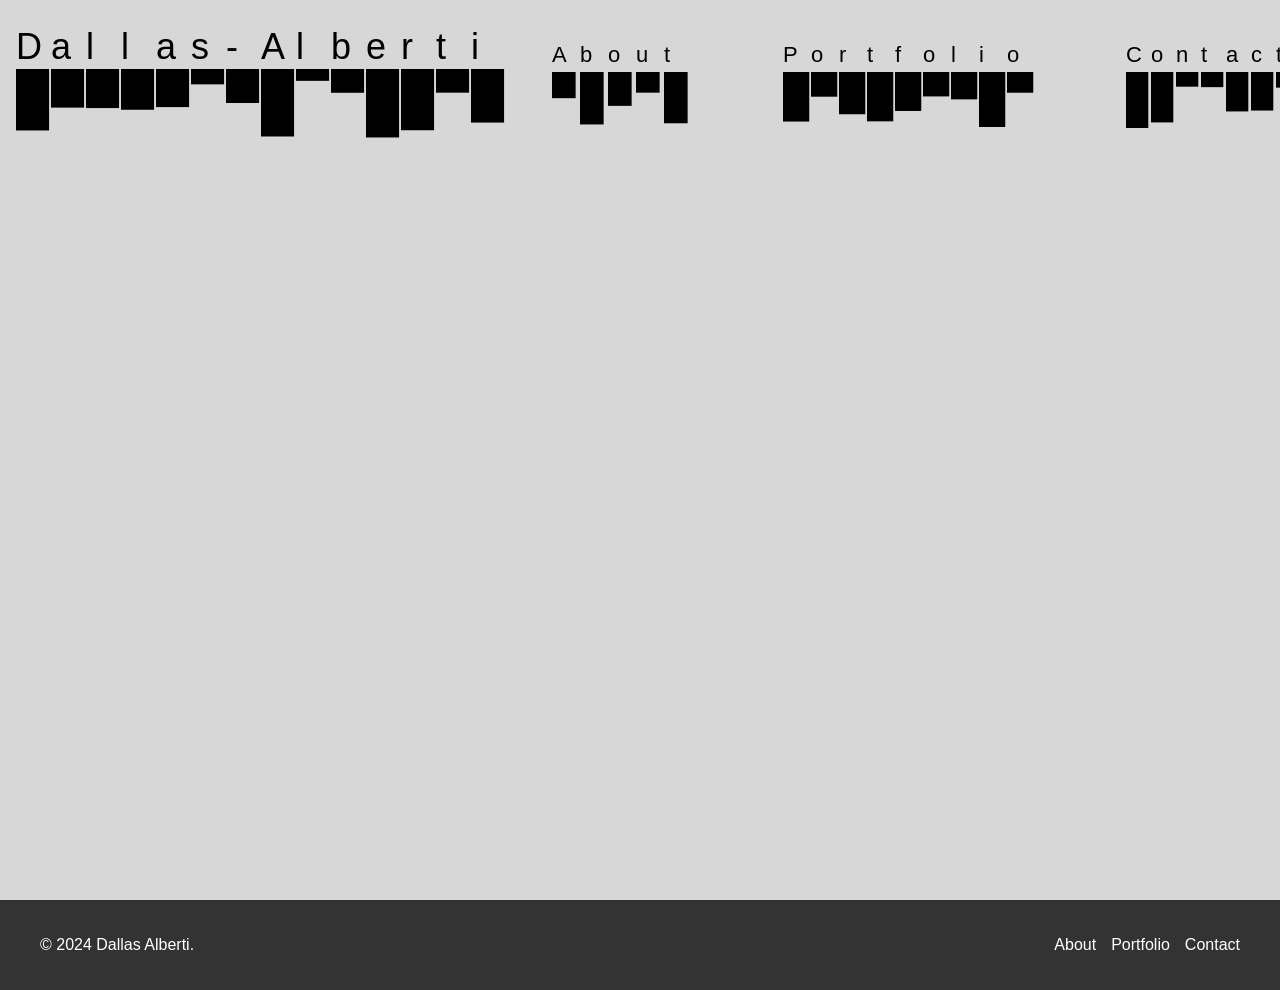
==== index.html @ d4857f08 "Updates" ====
<!doctype html><html lang="en"><head><meta charset="utf-8"/><meta name="viewport" content="width=device-width,initial-scale=1"/><meta name="theme-color" content="#000000"/><meta name="description" content="Web site created using create-react-app"/><link rel="manifest" href="/manifest.json"/><title>Dallas A.</title><script defer="defer" src="/static/js/main.f2c5a738.js"></script><link href="/static/css/main.4112f8a8.css" rel="stylesheet"></head><body><noscript>You need to enable JavaScript to run this app.</noscript><div id="root"></div></body></html>
---- static/css/main.4112f8a8.css ----
body{-webkit-font-smoothing:antialiased;-moz-osx-font-smoothing:grayscale;font-family:-apple-system,BlinkMacSystemFont,Segoe UI,Roboto,Oxygen,Ubuntu,Cantarell,Fira Sans,Droid Sans,Helvetica Neue,sans-serif;margin:0}code{font-family:source-code-pro,Menlo,Monaco,Consolas,Courier New,monospace}.App{height:100%;text-align:center;width:100%}.App-logo{height:40vmin;pointer-events:none}@media (prefers-reduced-motion:no-preference){.App-logo{animation:App-logo-spin 20s linear infinite}}.forceGraph{position:absolute;top:0}.App-header{align-items:center;background-color:#d7d7d7;display:flex;flex-direction:column;font-size:calc(10px + 2vmin);justify-content:flex-start;min-height:100vh;overflow-x:hidden;overflow-y:hidden}*{-webkit-tap-highlight-color:transparent}.App-link{color:#61dafb}@keyframes App-logo-spin{0%{transform:rotate(0deg)}to{transform:rotate(1turn)}}.animated-vis{max-height:100%;max-width:100%}.circle-hover{transition:fill 1s}.stats{position:absolute}.navbar{align-items:center;display:flex;height:7rem;justify-content:space-between;margin:0 auto;padding:2rem 100% 2rem 1rem;position:sticky;top:0;width:calc(100vw - 1rem);z-index:3}.menuItem{font-size:calc(5px + 2vmin);padding-bottom:calc(20px + 2vw);padding-left:calc(20px + 2vw);padding-right:calc(20px + 2vw)}.menuItem a:hover{cursor:pointer}.logo-container{align-items:center;display:flex;font-size:calc(20px + 2vmin)}.logo{height:50px}.desktopMenu{background-color:#d7d7d7;display:flex;margin-top:80px}.menuButton{background-color:#0e53df;color:#522222;padding:.5rem 1rem}.menuButton,.mobileMenuButton{border:none;cursor:pointer;display:none}.mobileMenuButton{background-color:#d7d7d7;color:#ca1313;padding:.5rem 100px .5rem 2rem}@media (max-width:800px){.desktopMenu{display:flex;flex-direction:column;height:100vh}.menuButton{display:none}.mobileMenuButton{display:block;font-size:3rem;height:100px;width:100px}.mobileMenuButton .btn-line{background:#000;height:3px;margin:0 0 5px;transition:all .5s ease-out;width:28px}.line1{transform:rotate(45deg) translate(5px,5px)}.line2{opacity:0}.line3{transform:rotate(-45deg) translate(5px,-5px)}.menu{align-items:center;flex-direction:column;left:0;max-height:0;overflow:auto;position:absolute;top:9rem;transition:max-height .3s ease-out}.menu,.menu.open{display:flex;width:50%}.menu.open{max-height:100vh}.menu div{padding:1rem 0;text-align:center;width:100%}}.home-container{align-items:center;display:flex;height:80vh;justify-content:center;width:100%}.inner-container-home{max-width:1200px;width:100%}.visualization-selector{display:flex;flex-direction:column;gap:10px}.vis-square{background-color:#000;border:1px solid #000;cursor:pointer;height:15px;transition:background-color .3s;width:15px}.vis-square.active{background-color:red}.visualization-container{align-items:center;display:flex;justify-content:center}@media (max-width:768px){.home-container{align-items:center;display:flex;flex-direction:column;justify-content:center}.visualization-selector{display:flex;flex-direction:row;gap:10px}}.portfolio-container{align-items:center;box-sizing:border-box;display:flex;flex-direction:column;justify-content:center;margin:0 auto;max-width:1200px;padding:50px}.portfolio-grid{column-count:3;column-gap:30px;padding-top:50px}.portfolio-item{background:#f0f0f0;break-inside:avoid;display:block;margin-bottom:30px;overflow:hidden;page-break-inside:avoid;position:relative;transition:box-shadow .3s ease}.title-div{align-items:center;align-items:flex-start;border-bottom:10px solid #000;display:flex;font-size:calc(5px + 2vmin);height:50px;padding:120px 0 10px;width:100%}.project-title-overlay h4{font-size:.8em;margin:0;padding:40px}.portfolio-item img{display:block;height:auto;transition:transform .3s ease;width:100%}.portfolio-item:hover img{transform:scale(1.1)}.portfolio-item:hover{box-shadow:0 4px 12px #0003}.project-title-overlay{align-items:center;background:#0006;color:#fff;display:flex;height:100%;justify-content:center;left:0;opacity:0;position:absolute;text-align:center;top:0;transition:opacity .3s ease;width:100%}.project-title-overlay>*{width:100%}.portfolio-item:hover .project-title-overlay{opacity:1}@media (max-width:768px){.portfolio-grid{gap:20px;grid-template-columns:repeat(auto-fit,minmax(200px,1fr))}.portfolio-item{aspect-ratio:3/4}}@media (max-width:480px){.portfolio-grid{grid-template-columns:1fr}}.about-container{flex-direction:column;margin:50px auto}.about-container,.about-container2{align-items:flex-start;display:flex;font-size:calc(5px + 1vmin);justify-content:space-between;max-width:1600px;padding:100px 20px 20px}.about-container2{flex-direction:row}.profile-picture-container{flex:1 1;margin-right:20px}.profile-picture{border-radius:50%;height:150px;object-fit:cover;width:150px}.about-details{flex:3 1;text-align:left}.skills-list{list-style-type:none;padding:0}.skills-list li{margin-bottom:5px}@media (max-width:768px){.about-container{padding:50px 0 0}.about-container2{align-items:center;flex-direction:column;padding-top:50px;width:calc(100vw - 40px)}.profile-picture-container{margin-bottom:20px;margin-right:0}}.resume-container{align-items:flex-start;display:flex;flex-direction:row;font-size:calc(5px + 1vmin);justify-content:space-between;margin:50px auto;max-width:800px;padding:100px 20px 20px}.resume-details{flex:2 1}.contact-container{align-items:flex-start;display:flex;flex-direction:row;font-size:calc(5px + 1vmin);justify-content:space-between;margin:50px auto;max-width:800px;padding:100px 20px 20px}.contact-details{flex:2 1}body,html{height:100%;margin:0}.footer{background-color:#333;bottom:0;color:#fff;padding:20px 0;position:relative;text-align:center;width:100%}.footer-content{align-items:center;display:flex;justify-content:space-between;margin:0 auto;max-width:1200px;padding:0 20px}.footer-links{display:flex;gap:15px;list-style:none;padding:0}.footer-links a{color:#fff;text-decoration:none}.footer-links a:hover{text-decoration:underline}body{display:flex;flex-direction:column;min-height:100vh}main{flex:1 1}.project-page-container{display:flex;flex-direction:column;margin:0 auto;padding:20px 20px 100px;text-align:left;width:calc(100vw - 40px)}.project-page-image{border-radius:8px;height:auto;margin-bottom:20px;width:100%}.project-details{display:flex;gap:5vw;grid-template-columns:1fr;max-width:1600px;padding-bottom:25vh}.project-detail-item{background-color:#f9f9f9;border:1px solid #ddd;border-radius:8px;padding:15px;width:100%}.project-detail-item h3{font-size:1.2rem;text-align:center}.project-detail-item p{font-size:.8rem;text-align:center}.title{font-size:calc(16px + 3vmin);font-weight:500}.description{word-wrap:break-word;border-bottom:2px solid #000;font-size:calc(10px + 1vmin);font-weight:400;margin:0 auto;max-width:1200px;padding:40px;text-indent:20px;white-space:pre-line}.link img{height:34px;width:34px}.link{font-size:calc(3px + 2vmin);font-weight:300}.link a{text-decoration:none}.project-page-container-innerflex{align-items:center;display:flex;flex-direction:column;padding-bottom:100px;padding-top:100px;width:100%}.title-link-wrapper{align-items:flex-start;display:flex;flex-direction:column;gap:10px;justify-content:flex-start}.project-page-container-innerflex2{max-width:1200px;padding-bottom:25vh}.project-page-container-innerflex3{align-items:flex-start;display:flex;flex-direction:column;padding:100px 10vw}.video-class{height:auto;max-width:1640px}@media (max-width:768px){.project-details{display:flex;flex-direction:column;gap:5vw;grid-template-columns:1fr;max-width:1600px;padding-bottom:25vh}.project-detail-item{width:fit-content}.project-detail-item h3{font-size:1.2rem;text-align:center}.project-detail-item p{font-size:.8rem;text-align:center}.description{padding:0 0 50px}}
/*# sourceMappingURL=main.4112f8a8.css.map*/
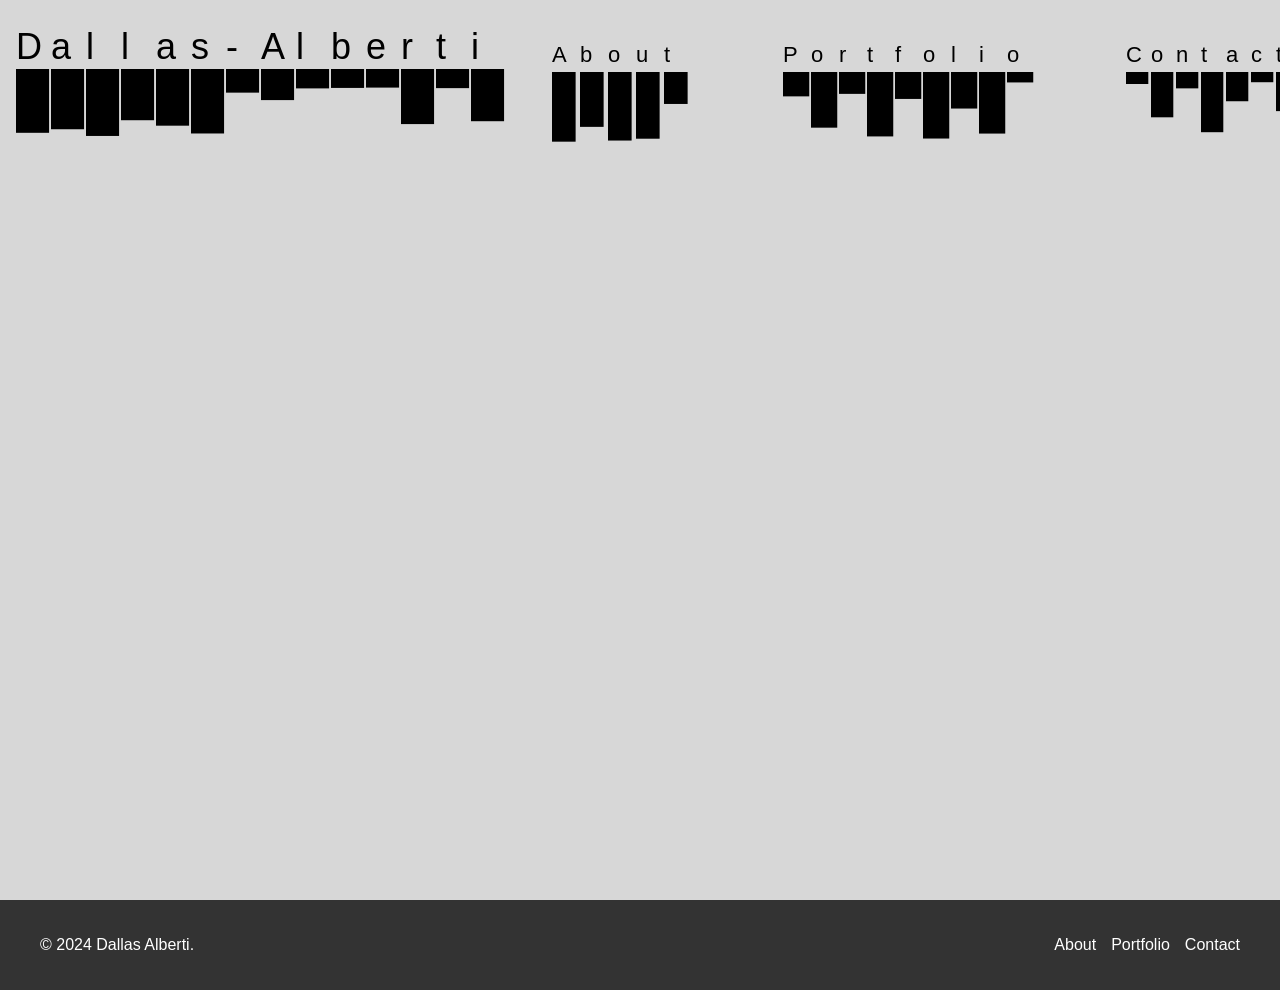
==== commit 76269075: "Updates" ====
--- a/index.html
+++ b/index.html
@@ -1 +1 @@
-<!doctype html><html lang="en"><head><meta charset="utf-8"/><meta name="viewport" content="width=device-width,initial-scale=1"/><meta name="theme-color" content="#000000"/><meta name="description" content="Web site created using create-react-app"/><link rel="manifest" href="/manifest.json"/><title>Dallas A.</title><script defer="defer" src="/static/js/main.f2c5a738.js"></script><link href="/static/css/main.4112f8a8.css" rel="stylesheet"></head><body><noscript>You need to enable JavaScript to run this app.</noscript><div id="root"></div></body></html>+<!doctype html><html lang="en"><head><meta charset="utf-8"/><meta name="viewport" content="width=device-width,initial-scale=1"/><meta name="theme-color" content="#000000"/><meta name="description" content="Web site created using create-react-app"/><link rel="manifest" href="/manifest.json"/><title>Dallas A.</title><script defer="defer" src="/static/js/main.fc2cf003.js"></script><link href="/static/css/main.ff404172.css" rel="stylesheet"></head><body><noscript>You need to enable JavaScript to run this app.</noscript><div id="root"></div></body></html>
--- a/static/css/main.ff404172.css
+++ b/static/css/main.ff404172.css
@@ -0,0 +1,2 @@
+body{-webkit-font-smoothing:antialiased;-moz-osx-font-smoothing:grayscale;font-family:-apple-system,BlinkMacSystemFont,Segoe UI,Roboto,Oxygen,Ubuntu,Cantarell,Fira Sans,Droid Sans,Helvetica Neue,sans-serif;margin:0}code{font-family:source-code-pro,Menlo,Monaco,Consolas,Courier New,monospace}.App{height:100%;text-align:center;width:100%}.App-logo{height:40vmin;pointer-events:none}@media (prefers-reduced-motion:no-preference){.App-logo{animation:App-logo-spin 20s linear infinite}}.forceGraph{position:absolute;top:0}.App-header{align-items:center;background-color:#d7d7d7;display:flex;flex-direction:column;font-size:calc(10px + 2vmin);justify-content:flex-start;min-height:100vh;overflow-x:hidden;overflow-y:hidden}*{-webkit-tap-highlight-color:transparent}.App-link{color:#61dafb}@keyframes App-logo-spin{0%{transform:rotate(0deg)}to{transform:rotate(1turn)}}.animated-vis{max-height:100%;max-width:100%}.circle-hover{transition:fill 1s}.stats{position:absolute}.navbar{align-items:center;display:flex;height:7rem;justify-content:space-between;margin:0 auto;padding:2rem 100% 2rem 1rem;position:sticky;top:0;width:calc(100vw - 1rem);z-index:3}.menuItem{font-size:calc(5px + 2vmin);padding-bottom:calc(20px + 2vw);padding-left:calc(20px + 2vw);padding-right:calc(20px + 2vw)}.menuItem a:hover{cursor:pointer}.logo-container{align-items:center;display:flex;font-size:calc(20px + 2vmin)}.logo{height:50px}.desktopMenu{background-color:#d7d7d7;display:flex;margin-top:80px}.menuButton{background-color:#0e53df;color:#522222;padding:.5rem 1rem}.menuButton,.mobileMenuButton{border:none;cursor:pointer;display:none}.mobileMenuButton{background-color:#d7d7d7;color:#ca1313;padding:.5rem 100px .5rem 2rem}@media (max-width:800px){.desktopMenu{display:flex;flex-direction:column;height:100vh}.menuButton{display:none}.mobileMenuButton{display:block;font-size:3rem;height:100px;width:100px}.mobileMenuButton .btn-line{background:#000;height:3px;margin:0 0 5px;transition:all .5s ease-out;width:28px}.line1{transform:rotate(45deg) translate(5px,5px)}.line2{opacity:0}.line3{transform:rotate(-45deg) translate(5px,-5px)}.menu{align-items:center;flex-direction:column;left:0;max-height:0;overflow:auto;position:absolute;top:9rem;transition:max-height .3s ease-out}.menu,.menu.open{display:flex;width:50%}.menu.open{max-height:100vh}.menu div{padding:1rem 0;text-align:center;width:100%}}.home-container{align-items:center;display:flex;height:80vh;justify-content:center;width:100%}.inner-container-home{max-width:1200px;width:100%}.visualization-selector{display:flex;flex-direction:column;gap:10px}.vis-square{background-color:#000;border:1px solid #000;cursor:pointer;height:15px;transition:background-color .3s;width:15px}.vis-square.active{background-color:red}.visualization-container{align-items:center;display:flex;justify-content:center}#my_dataviz svg{width:50vw}@media (max-width:768px){.home-container{align-items:center;display:flex;flex-direction:column;justify-content:center}.visualization-selector{display:flex;flex-direction:row;gap:10px}}.portfolio-container{align-items:center;box-sizing:border-box;display:flex;flex-direction:column;justify-content:center;margin:0 auto;max-width:1200px;padding:50px}.portfolio-grid{column-count:3;column-gap:30px;padding-top:50px}.portfolio-item{background:#f0f0f0;break-inside:avoid;display:block;margin-bottom:30px;overflow:hidden;page-break-inside:avoid;position:relative;transition:box-shadow .3s ease}.title-div{align-items:center;align-items:flex-start;border-bottom:10px solid #000;display:flex;font-size:calc(5px + 2vmin);height:50px;padding:120px 0 10px;width:100%}.project-title-overlay h4{font-size:.8em;margin:0;padding:40px}.portfolio-item img{display:block;height:auto;transition:transform .3s ease;width:100%}.portfolio-item:hover img{transform:scale(1.1)}.portfolio-item:hover{box-shadow:0 4px 12px #0003}.project-title-overlay{align-items:center;background:#0006;color:#fff;display:flex;height:100%;justify-content:center;left:0;opacity:0;position:absolute;text-align:center;top:0;transition:opacity .3s ease;width:100%}.project-title-overlay>*{width:100%}.portfolio-item:hover .project-title-overlay{opacity:1}@media (max-width:768px){.portfolio-grid{gap:20px;grid-template-columns:repeat(auto-fit,minmax(200px,1fr))}.portfolio-item{aspect-ratio:3/4}}@media (max-width:480px){.portfolio-grid{grid-template-columns:1fr}}.about-container{flex-direction:column;margin:50px auto}.about-container,.about-container2{align-items:flex-start;display:flex;font-size:calc(5px + 1vmin);justify-content:space-between;max-width:1600px;padding:100px 20px 20px}.about-container2{flex-direction:row}.profile-picture-container{flex:1 1;margin-right:20px}.profile-picture{border-radius:50%;height:150px;object-fit:cover;width:150px}.about-details{flex:3 1;text-align:left}.skills-list{list-style-type:none;padding:0}.skills-list li{margin-bottom:5px}@media (max-width:768px){.about-container{padding:50px 0 0}.about-container2{align-items:center;flex-direction:column;padding-top:50px;width:calc(100vw - 40px)}.profile-picture-container{margin-bottom:20px;margin-right:0}}.resume-container{align-items:flex-start;display:flex;flex-direction:row;font-size:calc(5px + 1vmin);justify-content:space-between;margin:50px auto;max-width:800px;padding:100px 20px 20px}.resume-details{flex:2 1}.contact-container{align-items:flex-start;display:flex;flex-direction:row;font-size:calc(5px + 1vmin);justify-content:space-between;margin:50px auto;max-width:800px;padding:100px 20px 20px}.contact-details{flex:2 1}body,html{height:100%;margin:0}.footer{background-color:#333;bottom:0;color:#fff;padding:20px 0;position:relative;text-align:center;width:100%}.footer-content{align-items:center;display:flex;justify-content:space-between;margin:0 auto;max-width:1200px;padding:0 20px}.footer-links{display:flex;gap:15px;list-style:none;padding:0}.footer-links a{color:#fff;text-decoration:none}.footer-links a:hover{text-decoration:underline}body{display:flex;flex-direction:column;min-height:100vh}main{flex:1 1}.project-page-container{display:flex;flex-direction:column;margin:0 auto;padding:20px;text-align:left;width:calc(100vw - 40px)}.project-page-image{border-radius:8px;height:auto;margin-bottom:20px;width:100%}.project-details{display:flex;gap:5vw;grid-template-columns:1fr;max-width:1600px;padding-bottom:25vh}.project-detail-item{background-color:#fff0;border:1px solid #fff0;border-radius:8px;padding:15px;width:100%}.project-detail-item h3{font-size:1.2rem;text-align:center}.project-detail-item p{font-size:.8rem;text-align:center}.title{font-size:calc(16px + 3vmin);font-weight:500}.description{word-wrap:break-word;border-bottom:2px solid #000;font-size:calc(10px + 1vmin);font-weight:400;margin:0 auto;padding:40px;text-indent:20px;white-space:pre-line;width:100%}.link img{height:34px;width:34px}.link{font-size:calc(3px + 2vmin);font-weight:300}.link a{text-decoration:none}.project-page-container-innerflex{align-items:center;display:flex;flex-direction:column;padding-top:100px;width:100%}.title-link-wrapper{align-items:flex-start;display:flex;flex-direction:column;gap:10px;justify-content:flex-start}.project-page-container-innerflex2{max-width:1200px;padding-bottom:25vh}.project-page-container-innerflex3{align-items:flex-start;display:flex;flex-direction:column;padding:100px 10vw}.video-class{height:auto;max-width:1640px}@media (max-width:768px){.project-details{display:flex;flex-direction:column;gap:5vw;grid-template-columns:1fr;max-width:1600px;padding-bottom:25vh}.project-detail-item{width:fit-content}.project-detail-item h3{font-size:1.2rem;text-align:center}.project-detail-item p{font-size:.8rem;text-align:center}.description{padding:0 0 50px}}
+/*# sourceMappingURL=main.ff404172.css.map*/
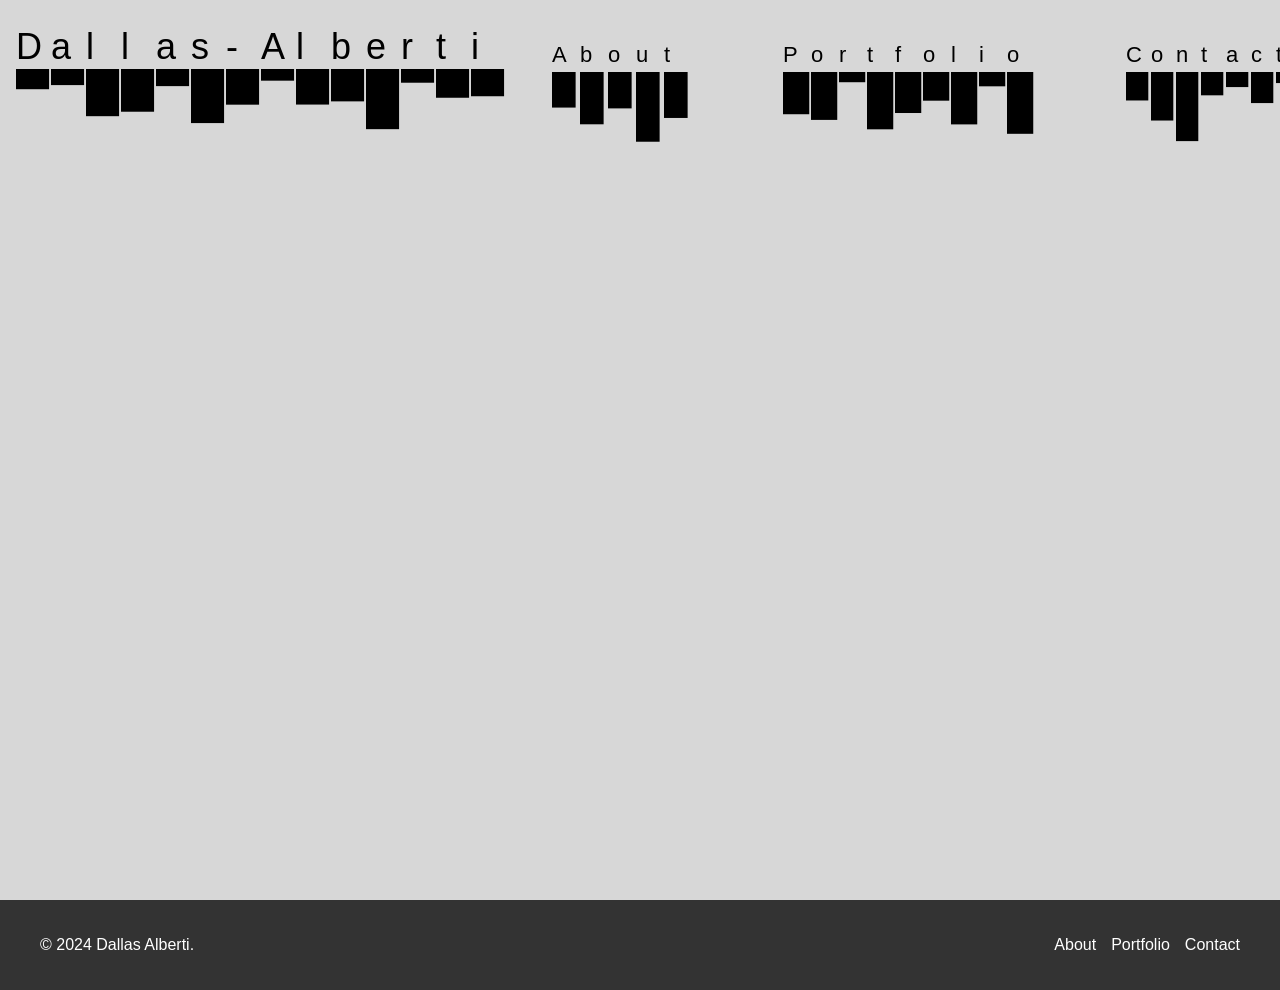
==== commit 2caa0231: "Updates" ====
--- a/index.html
+++ b/index.html
@@ -1 +1 @@
-<!doctype html><html lang="en"><head><meta charset="utf-8"/><meta name="viewport" content="width=device-width,initial-scale=1"/><meta name="theme-color" content="#000000"/><meta name="description" content="Web site created using create-react-app"/><link rel="manifest" href="/manifest.json"/><title>Dallas A.</title><script defer="defer" src="/static/js/main.fc2cf003.js"></script><link href="/static/css/main.ff404172.css" rel="stylesheet"></head><body><noscript>You need to enable JavaScript to run this app.</noscript><div id="root"></div></body></html>+<!doctype html><html lang="en"><head><meta charset="utf-8"/><meta name="viewport" content="width=device-width,initial-scale=1"/><meta name="theme-color" content="#000000"/><meta name="description" content="Web site created using create-react-app"/><link rel="manifest" href="/manifest.json"/><title>Dallas A.</title><script defer="defer" src="/static/js/main.1c5ccb87.js"></script><link href="/static/css/main.5cec8137.css" rel="stylesheet"></head><body><noscript>You need to enable JavaScript to run this app.</noscript><div id="root"></div></body></html>
--- a/static/css/main.5cec8137.css
+++ b/static/css/main.5cec8137.css
@@ -0,0 +1,2 @@
+body{-webkit-font-smoothing:antialiased;-moz-osx-font-smoothing:grayscale;font-family:-apple-system,BlinkMacSystemFont,Segoe UI,Roboto,Oxygen,Ubuntu,Cantarell,Fira Sans,Droid Sans,Helvetica Neue,sans-serif;margin:0}code{font-family:source-code-pro,Menlo,Monaco,Consolas,Courier New,monospace}.App{height:100%;text-align:center;width:100%}.App-logo{height:40vmin;pointer-events:none}@media (prefers-reduced-motion:no-preference){.App-logo{animation:App-logo-spin 20s linear infinite}}.forceGraph{position:absolute;top:0}.App-header{align-items:center;background-color:#d7d7d7;display:flex;flex-direction:column;font-size:calc(10px + 2vmin);justify-content:flex-start;min-height:100vh;overflow-x:hidden;overflow-y:hidden}*{-webkit-tap-highlight-color:transparent}.App-link{color:#61dafb}@keyframes App-logo-spin{0%{transform:rotate(0deg)}to{transform:rotate(1turn)}}.animated-vis{max-height:100%;max-width:100%}.circle-hover{transition:fill 1s}.stats{position:absolute}.navbar{align-items:center;display:flex;height:7rem;justify-content:space-between;margin:0 auto;padding:2rem 100% 2rem 1rem;position:sticky;top:0;width:calc(100vw - 1rem);z-index:3}.menuItem{font-size:calc(5px + 2vmin);padding-bottom:calc(20px + 2vw);padding-left:calc(20px + 2vw);padding-right:calc(20px + 2vw)}.menuItem a:hover{cursor:pointer}.logo-container{align-items:center;display:flex;font-size:calc(20px + 2vmin)}.logo{height:50px}.desktopMenu{background-color:#d7d7d7;display:flex;margin-top:80px}.menuButton{background-color:#0e53df;color:#522222;padding:.5rem 1rem}.menuButton,.mobileMenuButton{border:none;cursor:pointer;display:none}.mobileMenuButton{background-color:#d7d7d7;color:#ca1313;padding:.5rem 100px .5rem 2rem}@media (max-width:800px){.desktopMenu{display:flex;flex-direction:column;height:100vh}.menuButton{display:none}.mobileMenuButton{display:block;font-size:3rem;height:100px;width:100px}.mobileMenuButton .btn-line{background:#000;height:3px;margin:0 0 5px;transition:all .5s ease-out;width:28px}.line1{transform:rotate(45deg) translate(5px,5px)}.line2{opacity:0}.line3{transform:rotate(-45deg) translate(5px,-5px)}.menu{align-items:center;flex-direction:column;left:0;max-height:0;overflow:auto;position:absolute;top:9rem;transition:max-height .3s ease-out}.menu,.menu.open{display:flex;width:50%}.menu.open{max-height:100vh}.menu div{padding:1rem 0;text-align:center;width:100%}}.home-container{align-items:center;display:flex;height:80vh;justify-content:center;width:100%;z-index:5}.inner-container-home{max-width:1200px;width:100%}.visualization-selector{display:flex;flex-direction:column;gap:10px}.vis-square{background-color:#000;border:1px solid #000;cursor:pointer;height:15px;transition:background-color .3s;width:15px}.vis-square.active{background-color:red}.visualization-container{align-items:center;display:flex;justify-content:center}#my_dataviz svg{width:80%;z-index:5}@media (max-width:768px){.home-container{align-items:center;display:flex;flex-direction:column;justify-content:center}.visualization-selector{display:flex;flex-direction:row;gap:10px}}.portfolio-container{align-items:center;box-sizing:border-box;display:flex;flex-direction:column;justify-content:center;margin:0 auto;max-width:1200px;padding:50px}.portfolio-grid{column-count:3;column-gap:30px;padding-top:50px}.portfolio-item{background:#f0f0f0;break-inside:avoid;display:block;margin-bottom:30px;overflow:hidden;page-break-inside:avoid;position:relative;transition:box-shadow .3s ease}.title-div{align-items:center;align-items:flex-start;border-bottom:10px solid #000;display:flex;font-size:calc(5px + 2vmin);height:50px;padding:120px 0 10px;width:100%}.project-title-overlay h4{font-size:.8em;margin:0;padding:40px}.portfolio-item img{display:block;height:auto;transition:transform .3s ease;width:100%}.portfolio-item:hover img{transform:scale(1.1)}.portfolio-item:hover{box-shadow:0 4px 12px #0003}.project-title-overlay{align-items:center;background:#0006;color:#fff;display:flex;height:100%;justify-content:center;left:0;opacity:0;position:absolute;text-align:center;top:0;transition:opacity .3s ease;width:100%}.project-title-overlay>*{width:100%}.portfolio-item:hover .project-title-overlay{opacity:1}@media (max-width:768px){.portfolio-grid{column-count:2;gap:20px;grid-template-columns:repeat(auto-fit,minmax(200px,1fr))}}@media (max-width:480px){.portfolio-grid{grid-template-columns:1fr}}.about-container{flex-direction:column;margin:50px auto}.about-container,.about-container2{align-items:flex-start;display:flex;font-size:calc(5px + 1vmin);justify-content:space-between;max-width:1600px;padding:100px 20px 20px}.about-container2{flex-direction:row}.profile-picture-container{flex:1 1;margin-right:20px}.profile-picture{border-radius:50%;height:150px;object-fit:cover;width:150px}.about-details{flex:3 1;text-align:left}.skills-list{list-style-type:none;padding:0}.skills-list li{margin-bottom:5px}@media (max-width:768px){.about-container{padding:50px 0 0}.about-container2{align-items:center;flex-direction:column;padding-top:50px;width:calc(100vw - 40px)}.profile-picture-container{margin-bottom:20px;margin-right:0}}.resume-container{align-items:flex-start;display:flex;flex-direction:row;font-size:calc(5px + 1vmin);justify-content:space-between;margin:50px auto;max-width:800px;padding:100px 20px 20px}.resume-details{flex:2 1}.contact-container{align-items:flex-start;display:flex;flex-direction:row;font-size:calc(5px + 1vmin);justify-content:space-between;margin:50px auto;max-width:800px;padding:100px 20px 20px}.contact-details{flex:2 1}body,html{height:100%;margin:0}.footer{background-color:#333;bottom:0;color:#fff;padding:20px 0;position:relative;text-align:center;width:100%}.footer-content{align-items:center;display:flex;justify-content:space-between;margin:0 auto;max-width:1200px;padding:0 20px}.footer-links{display:flex;gap:15px;list-style:none;padding:0}.footer-links a{color:#fff;text-decoration:none}.footer-links a:hover{text-decoration:underline}body{display:flex;flex-direction:column;min-height:100vh}main{flex:1 1}.project-page-container{display:flex;flex-direction:column;margin:0 auto;padding:20px;text-align:left;width:calc(100vw - 40px)}.project-page-image{border-radius:8px;height:auto;margin-bottom:20px;width:100%}.project-details{display:flex;gap:5vw;grid-template-columns:1fr;max-width:1600px;padding-bottom:25vh}.project-detail-item{background-color:#fff0;border:1px solid #fff0;border-radius:8px;padding:15px;width:100%}.project-detail-item h3{font-size:1.2rem;text-align:center}.project-detail-item p{font-size:.8rem;text-align:center}.title{font-size:calc(16px + 3vmin);font-weight:500}.description{word-wrap:break-word;border-bottom:2px solid #000;font-size:calc(10px + 1vmin);font-weight:400;margin:0 auto;padding:40px;text-indent:20px;white-space:pre-line;width:100%}.link img{height:34px;width:34px}.link{font-size:calc(3px + 2vmin);font-weight:300}.link a{text-decoration:none}.project-page-container-innerflex{align-items:center;display:flex;flex-direction:column;padding-top:100px;width:100%}.title-link-wrapper{align-items:flex-start;display:flex;flex-direction:column;gap:10px;justify-content:flex-start}.project-page-container-innerflex2{max-width:1200px;padding-bottom:25vh}.project-page-container-innerflex3{align-items:flex-start;display:flex;flex-direction:column;padding:100px 10vw}.video-class{height:auto;max-width:1640px}@media (max-width:768px){.project-details{display:flex;flex-direction:column;gap:5vw;grid-template-columns:1fr;max-width:1600px;padding-bottom:25vh}.project-detail-item{width:fit-content}.project-detail-item h3{font-size:1.2rem;text-align:center}.project-detail-item p{font-size:.8rem;text-align:center}.description{padding:0 0 50px}}
+/*# sourceMappingURL=main.5cec8137.css.map*/
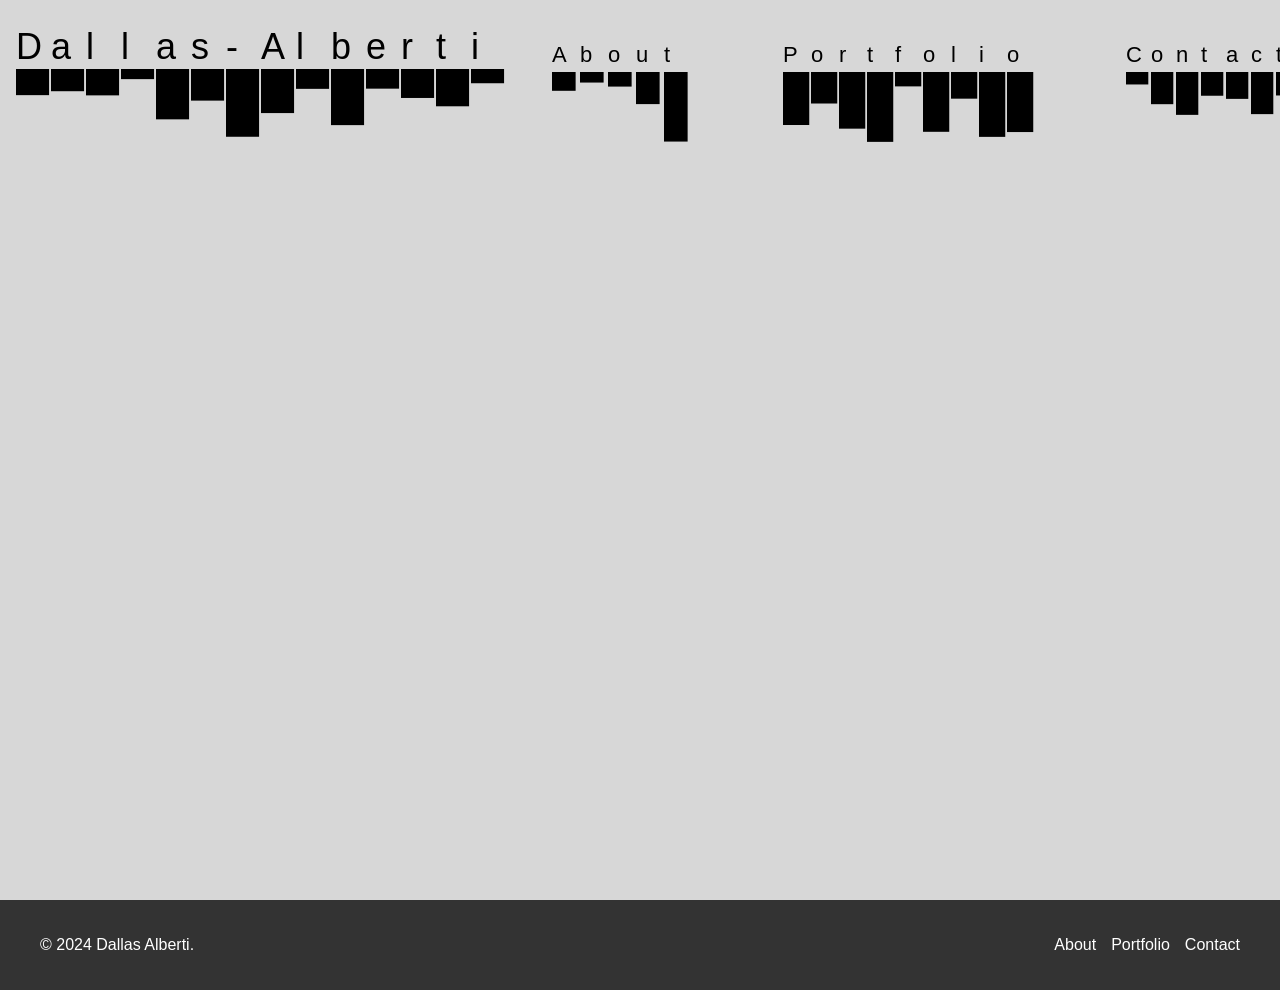
==== commit b45c7a8b: "Updates" ====
--- a/index.html
+++ b/index.html
@@ -1 +1 @@
-<!doctype html><html lang="en"><head><meta charset="utf-8"/><meta name="viewport" content="width=device-width,initial-scale=1"/><meta name="theme-color" content="#000000"/><meta name="description" content="Web site created using create-react-app"/><link rel="manifest" href="/manifest.json"/><title>Dallas A.</title><script defer="defer" src="/static/js/main.1c5ccb87.js"></script><link href="/static/css/main.5cec8137.css" rel="stylesheet"></head><body><noscript>You need to enable JavaScript to run this app.</noscript><div id="root"></div></body></html>+<!doctype html><html lang="en"><head><meta charset="utf-8"/><meta name="viewport" content="width=device-width,initial-scale=1"/><meta name="theme-color" content="#000000"/><meta name="description" content="Web site created using create-react-app"/><link rel="manifest" href="/manifest.json"/><title>Dallas A.</title><script defer="defer" src="/static/js/main.2280fc64.js"></script><link href="/static/css/main.5cec8137.css" rel="stylesheet"></head><body><noscript>You need to enable JavaScript to run this app.</noscript><div id="root"></div></body></html>
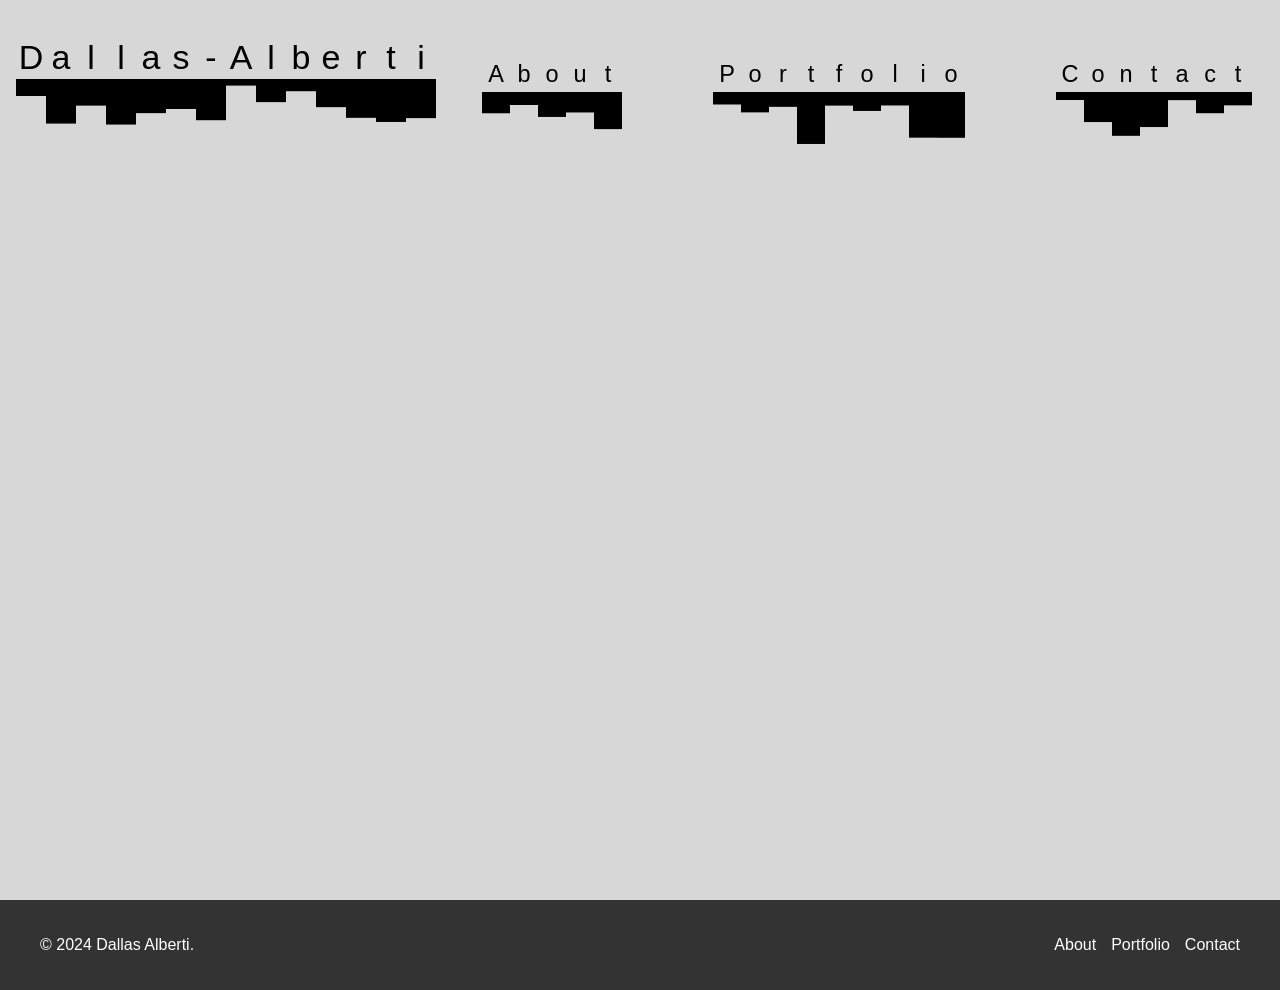
==== commit 41979a96: "Updates" ====
--- a/index.html
+++ b/index.html
@@ -1 +1 @@
-<!doctype html><html lang="en"><head><meta charset="utf-8"/><meta name="viewport" content="width=device-width,initial-scale=1"/><meta name="theme-color" content="#000000"/><meta name="description" content="Web site created using create-react-app"/><link rel="manifest" href="/manifest.json"/><title>Dallas A.</title><script defer="defer" src="/static/js/main.2280fc64.js"></script><link href="/static/css/main.5cec8137.css" rel="stylesheet"></head><body><noscript>You need to enable JavaScript to run this app.</noscript><div id="root"></div></body></html>+<!doctype html><html lang="en"><head><meta charset="utf-8"/><meta name="viewport" content="width=device-width,initial-scale=1"/><meta name="theme-color" content="#000000"/><meta name="description" content="Web site created using create-react-app"/><link rel="manifest" href="/manifest.json"/><title>Dallas A.</title><script defer="defer" src="/static/js/main.e871ccfd.js"></script><link href="/static/css/main.10b0442a.css" rel="stylesheet"></head><body><noscript>You need to enable JavaScript to run this app.</noscript><div id="root"></div></body></html>
--- a/static/css/main.10b0442a.css
+++ b/static/css/main.10b0442a.css
@@ -0,0 +1,2 @@
+body{-webkit-font-smoothing:antialiased;-moz-osx-font-smoothing:grayscale;font-family:-apple-system,BlinkMacSystemFont,Segoe UI,Roboto,Oxygen,Ubuntu,Cantarell,Fira Sans,Droid Sans,Helvetica Neue,sans-serif;margin:0}code{font-family:source-code-pro,Menlo,Monaco,Consolas,Courier New,monospace}.App{height:100%;text-align:center;width:100%}.main-content-area.menu-open .home-container{z-index:-2}.App-logo{height:40vmin;pointer-events:none}@media (prefers-reduced-motion:no-preference){.App-logo{animation:App-logo-spin 20s linear infinite}}.forceGraph{position:absolute;top:0}.App-header{align-items:center;background-color:#d7d7d7;display:flex;flex-direction:column;font-size:calc(10px + 2vmin);justify-content:flex-start;min-height:100vh;overflow-x:hidden;overflow-y:hidden}*{-webkit-tap-highlight-color:transparent}.App-link{color:#61dafb}@keyframes App-logo-spin{0%{transform:rotate(0deg)}to{transform:rotate(1turn)}}.animated-vis{max-height:100%;max-width:100%}.circle-hover{transition:fill 1s}.stats{position:absolute}.navbar{align-items:center;display:flex;height:7rem;justify-content:space-between;margin:0 auto;padding:2rem 100% 2rem 1rem;position:sticky;top:0;width:calc(100vw - 1rem);z-index:7}.menuItem{font-size:calc(5px + 2vmin);padding-bottom:calc(20px + 2vw);padding-left:calc(20px + 2vw);padding-right:calc(20px + 2vw)}.menuItem a:hover{cursor:pointer}.logo-container{align-items:center;display:flex;font-size:calc(20px + 2vmin)}.logo{height:50px}.desktopMenu{display:flex;margin-top:80px}.menuButton{background-color:#0e53df;color:#522222;padding:.5rem 1rem}.menuButton,.mobileMenuButton{border:none;cursor:pointer;display:none}.mobileMenuButton{background-color:#fff0;color:#ca1313;padding:.5rem 100px .5rem 2rem}@media (max-width:800px){.desktopMenu{display:flex;flex-direction:column;height:100vh}.menuButton{display:none}.mobileMenuButton{display:block;font-size:3rem;height:100px;width:100px}.mobileMenuButton .btn-line{background:#000;height:3px;margin:0 0 5px;transition:all .5s ease-out;width:28px}.line1{transform:rotate(45deg) translate(5px,5px)}.line2{opacity:0}.line3{transform:rotate(-45deg) translate(5px,-5px)}.menu{align-items:center;flex-direction:column;left:0;max-height:0;overflow:auto;position:absolute;top:9rem;transition:max-height .3s ease-out}.menu,.menu.open{display:flex;width:50%}.menu.open{max-height:100vh}.menu div{padding:1rem 0;text-align:center;width:100%}}.home-container{align-items:center;display:flex;height:80vh;justify-content:center;width:100%;z-index:5}.inner-container-home{max-width:1200px;width:100%}.visualization-selector{display:flex;flex-direction:column;gap:10px}.vis-square{background-color:#000;border:1px solid #000;cursor:pointer;height:15px;transition:background-color .3s;width:15px}.vis-square.active{background-color:red}.visualization-container{align-items:center;display:flex;justify-content:center}#my_dataviz svg{width:80%;z-index:5}@media (max-width:768px){.home-container{align-items:center;display:flex;flex-direction:column;justify-content:center}.visualization-selector{display:flex;flex-direction:row;gap:10px}}.portfolio-container{align-items:center;box-sizing:border-box;display:flex;flex-direction:column;justify-content:center;margin:0 auto;max-width:1200px;padding:50px}.portfolio-grid{column-count:3;column-gap:30px;padding-top:50px}.portfolio-item{background:#f0f0f0;break-inside:avoid;display:block;margin-bottom:30px;overflow:hidden;page-break-inside:avoid;position:relative;transition:box-shadow .3s ease}.title-div{align-items:center;align-items:flex-start;border-bottom:10px solid #000;display:flex;font-size:calc(5px + 2vmin);height:50px;padding:120px 0 10px;width:100%}.project-title-overlay h4{font-size:.8em;margin:0;padding:40px}.portfolio-item img{display:block;height:auto;transition:transform .3s ease;width:100%}.portfolio-item:hover img{transform:scale(1.1)}.portfolio-item:hover{box-shadow:0 4px 12px #0003}.project-title-overlay{align-items:center;background:#0006;color:#fff;display:flex;height:100%;justify-content:center;left:0;opacity:0;position:absolute;text-align:center;top:0;transition:opacity .3s ease;width:100%}.project-title-overlay>*{width:100%}.portfolio-item:hover .project-title-overlay{opacity:1}@media (max-width:768px){.portfolio-grid{column-count:2;gap:20px;grid-template-columns:repeat(auto-fit,minmax(200px,1fr))}}@media (max-width:480px){.portfolio-grid{grid-template-columns:1fr}}.about-container{flex-direction:column;margin:50px auto}.about-container,.about-container2{align-items:flex-start;display:flex;font-size:calc(5px + 1vmin);justify-content:space-between;max-width:1600px;padding:100px 20px 20px}.about-container2{flex-direction:row}.profile-picture-container{flex:1 1;margin-right:20px}.profile-picture{border-radius:50%;height:150px;object-fit:cover;width:150px}.about-details{flex:3 1;text-align:left}.skills-list{list-style-type:none;padding:0}.skills-list li{margin-bottom:5px}@media (max-width:768px){.about-container{padding:50px 0 0}.about-container2{align-items:center;flex-direction:column;padding-top:50px;width:calc(100vw - 40px)}.profile-picture-container{margin-bottom:20px;margin-right:0}}.resume-container{align-items:flex-start;display:flex;flex-direction:row;font-size:calc(5px + 1vmin);justify-content:space-between;margin:50px auto;max-width:800px;padding:100px 20px 20px}.resume-details{flex:2 1}.contact-container{align-items:flex-start;display:flex;flex-direction:row;font-size:calc(5px + 1vmin);justify-content:space-between;margin:50px auto;max-width:800px;padding:100px 20px 20px}.contact-details{flex:2 1}body,html{height:100%;margin:0}.footer{background-color:#333;bottom:0;color:#fff;padding:20px 0;position:relative;text-align:center;width:100%;z-index:5}.footer-content{align-items:center;display:flex;justify-content:space-between;margin:0 auto;max-width:1200px;padding:0 20px}.footer-links{display:flex;gap:15px;list-style:none;padding:0}.footer-links a{color:#fff;text-decoration:none}.footer-links a:hover{text-decoration:underline}body{display:flex;flex-direction:column;min-height:100vh}main{flex:1 1}.project-page-container{display:flex;flex-direction:column;margin:0 auto;padding:20px;text-align:left;width:calc(100vw - 40px)}.project-page-image{border-radius:8px;height:auto;margin-bottom:20px;width:100%}.project-details{display:flex;gap:5vw;grid-template-columns:1fr;max-width:1600px;padding-bottom:25vh}.project-detail-item{background-color:#fff0;border:1px solid #fff0;border-radius:8px;padding:15px;width:100%}.project-detail-item h3{font-size:1.2rem;text-align:center}.project-detail-item p{font-size:.8rem;text-align:center}.title{font-size:calc(16px + 3vmin);font-weight:500}.description{word-wrap:break-word;border-bottom:2px solid #000;font-size:calc(10px + 1vmin);font-weight:400;margin:0 auto;padding:40px;text-indent:20px;white-space:pre-line;width:100%}.link img{height:34px;width:34px}.link{font-size:calc(3px + 2vmin);font-weight:300}.link a{text-decoration:none}.project-page-container-innerflex{align-items:center;display:flex;flex-direction:column;padding-top:100px;width:100%}.title-link-wrapper{align-items:flex-start;display:flex;flex-direction:column;gap:10px;justify-content:flex-start}.project-page-container-innerflex2{max-width:1200px;padding-bottom:25vh}.project-page-container-innerflex3{align-items:flex-start;display:flex;flex-direction:column;padding:100px 10vw}.video-class{height:auto;max-width:1640px}@media (max-width:768px){.project-details{display:flex;flex-direction:column;gap:5vw;grid-template-columns:1fr;max-width:1600px;padding-bottom:25vh}.project-detail-item{width:fit-content}.project-detail-item h3{font-size:1.2rem;text-align:center}.project-detail-item p{font-size:.8rem;text-align:center}.description{padding:0 0 50px}}
+/*# sourceMappingURL=main.10b0442a.css.map*/
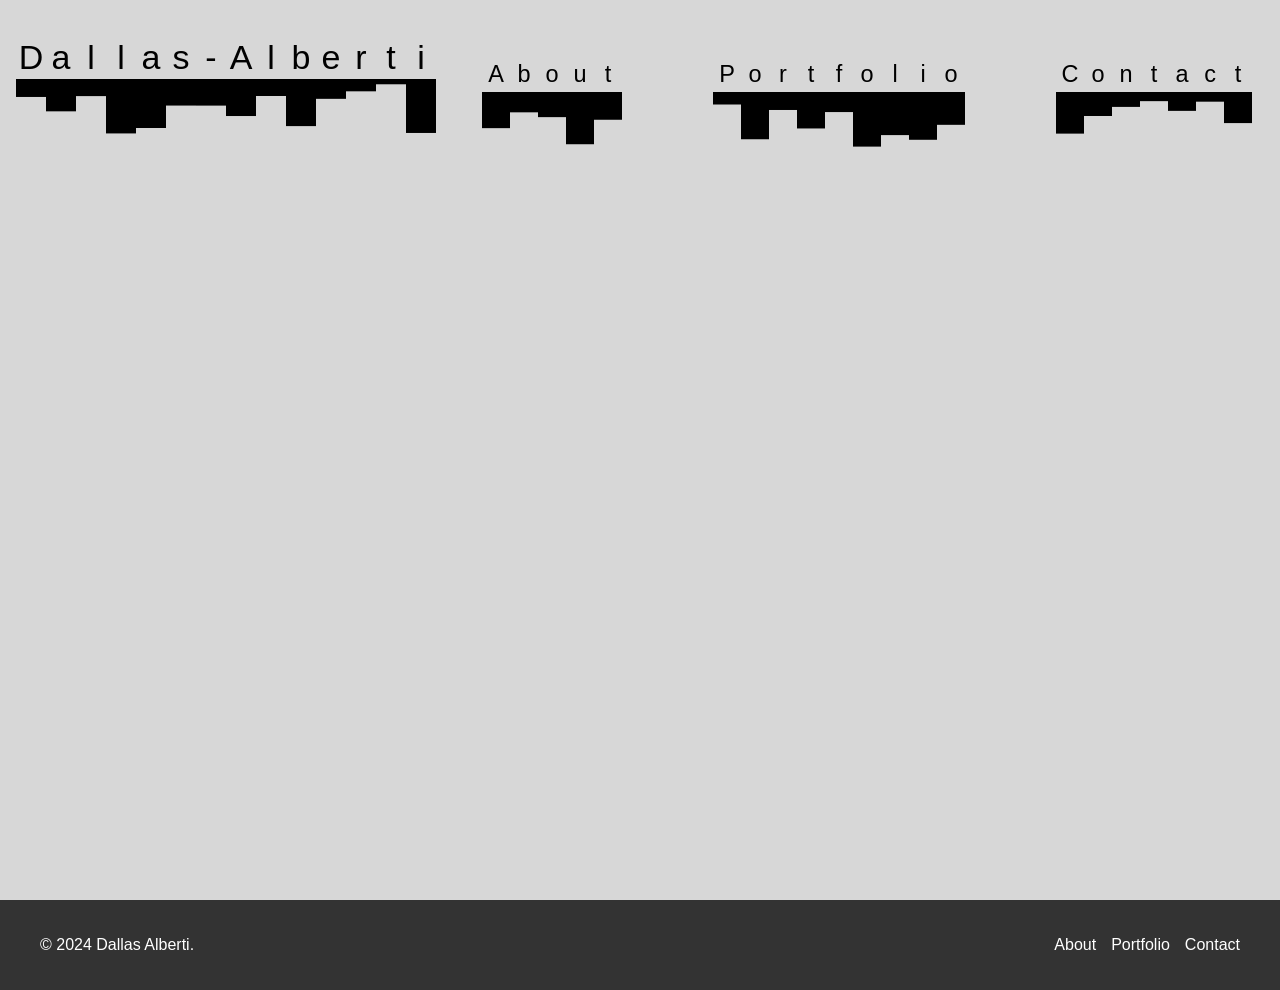
==== commit 37681154: "Updates" ====
--- a/index.html
+++ b/index.html
@@ -1 +1 @@
-<!doctype html><html lang="en"><head><meta charset="utf-8"/><meta name="viewport" content="width=device-width,initial-scale=1"/><meta name="theme-color" content="#000000"/><meta name="description" content="Web site created using create-react-app"/><link rel="manifest" href="/manifest.json"/><title>Dallas A.</title><script defer="defer" src="/static/js/main.e871ccfd.js"></script><link href="/static/css/main.10b0442a.css" rel="stylesheet"></head><body><noscript>You need to enable JavaScript to run this app.</noscript><div id="root"></div></body></html>+<!doctype html><html lang="en"><head><meta charset="utf-8"/><meta name="viewport" content="width=device-width,initial-scale=1"/><meta name="theme-color" content="#000000"/><meta name="description" content="Web site created using create-react-app"/><link rel="manifest" href="/manifest.json"/><title>Dallas A.</title><script defer="defer" src="/static/js/main.ea43ad44.js"></script><link href="/static/css/main.37e34f57.css" rel="stylesheet"></head><body><noscript>You need to enable JavaScript to run this app.</noscript><div id="root"></div></body></html>
--- a/static/css/main.37e34f57.css
+++ b/static/css/main.37e34f57.css
@@ -0,0 +1,2 @@
+body{-webkit-font-smoothing:antialiased;-moz-osx-font-smoothing:grayscale;font-family:-apple-system,BlinkMacSystemFont,Segoe UI,Roboto,Oxygen,Ubuntu,Cantarell,Fira Sans,Droid Sans,Helvetica Neue,sans-serif;margin:0}code{font-family:source-code-pro,Menlo,Monaco,Consolas,Courier New,monospace}.App{height:100%;text-align:center;width:100%}.main-content-area.menu-open .home-container{z-index:-2}.App-logo{height:40vmin;pointer-events:none}@media (prefers-reduced-motion:no-preference){.App-logo{animation:App-logo-spin 20s linear infinite}}.forceGraph{position:absolute;top:0}.App-header{align-items:center;background-color:#d7d7d7;display:flex;flex-direction:column;font-size:calc(10px + 2vmin);justify-content:flex-start;min-height:100vh;overflow-x:hidden;overflow-y:hidden}*{-webkit-tap-highlight-color:transparent}.App-link{color:#61dafb}@keyframes App-logo-spin{0%{transform:rotate(0deg)}to{transform:rotate(1turn)}}.animated-vis{max-height:100%;max-width:100%}.circle-hover{transition:fill 1s}.stats{position:absolute}.navbar{align-items:center;display:flex;height:7rem;justify-content:space-between;margin:0 auto;padding:2rem 100% 2rem 1rem;position:sticky;top:0;width:calc(100vw - 1rem);z-index:7}.menuItem{font-size:calc(5px + 2vmin);padding-bottom:calc(20px + 2vw);padding-left:calc(20px + 2vw);padding-right:calc(20px + 2vw)}.menuItem a:hover{cursor:pointer}.logo-container{align-items:center;display:flex;font-size:calc(20px + 2vmin)}.logo{height:50px}.desktopMenu{display:flex;margin-top:80px}.menuButton{background-color:#0e53df;color:#522222;padding:.5rem 1rem}.menuButton,.mobileMenuButton{border:none;cursor:pointer;display:none}.mobileMenuButton{background-color:#fff0;color:#ca1313;padding:.5rem 100px .5rem 2rem}@media (max-width:800px){.desktopMenu{display:flex;flex-direction:column;height:100vh}.menuButton{display:none}.mobileMenuButton{display:block;font-size:3rem;height:100px;width:100px}.mobileMenuButton .btn-line{background:#000;height:3px;margin:0 0 5px;transition:all .5s ease-out;width:28px}.line1{transform:rotate(45deg) translate(5px,5px)}.line2{opacity:0}.line3{transform:rotate(-45deg) translate(5px,-5px)}.menu{align-items:center;flex-direction:column;left:0;max-height:0;overflow:auto;position:absolute;top:9rem;transition:max-height .3s ease-out}.menu,.menu.open{display:flex;width:50%}.menu.open{max-height:100vh}.menu div{padding:1rem 0;text-align:center;width:100%}}circle.outer{transition:fill .5s ease-in-out,opacity .75s ease-in-out}circle.outer.connected-circle{fill:#5a82b4e6;opacity:1}circle.outer.unconnected-circle{opacity:0;pointer-events:none}.home-container{align-items:center;display:flex;height:80vh;justify-content:center;width:100%;z-index:5}.inner-container-home{max-width:1200px;width:100%}.visualization-selector{display:flex;flex-direction:column;gap:10px}.vis-square{background-color:#000;border:1px solid #000;cursor:pointer;height:15px;transition:background-color .3s;width:15px}.vis-square.active{background-color:red}.visualization-container{align-items:center;display:flex;justify-content:center}#my_dataviz svg{width:80%;z-index:5}@media (max-width:768px){.home-container{align-items:center;display:flex;flex-direction:column;justify-content:center}.visualization-selector{display:flex;flex-direction:row;gap:10px}}.portfolio-container{align-items:center;box-sizing:border-box;display:flex;flex-direction:column;justify-content:center;margin:0 auto;max-width:1200px;padding:50px}.portfolio-grid{column-count:3;column-gap:30px;padding-top:50px}.portfolio-item{background:#f0f0f0;break-inside:avoid;display:block;margin-bottom:30px;overflow:hidden;page-break-inside:avoid;position:relative;transition:box-shadow .3s ease}.title-div{align-items:center;align-items:flex-start;border-bottom:10px solid #000;display:flex;font-size:calc(5px + 2vmin);height:50px;padding:120px 0 10px;width:100%}.project-title-overlay h4{font-size:.8em;margin:0;padding:40px}.portfolio-item img{display:block;height:auto;transition:transform .3s ease;width:100%}.portfolio-item:hover img{transform:scale(1.1)}.portfolio-item:hover{box-shadow:0 4px 12px #0003}.project-title-overlay{align-items:center;background:#0006;color:#fff;display:flex;height:100%;justify-content:center;left:0;opacity:0;position:absolute;text-align:center;top:0;transition:opacity .3s ease;width:100%}.project-title-overlay>*{width:100%}.portfolio-item:hover .project-title-overlay{opacity:1}@media (max-width:768px){.portfolio-grid{column-count:2;gap:20px;grid-template-columns:repeat(auto-fit,minmax(200px,1fr))}}@media (max-width:480px){.portfolio-grid{grid-template-columns:1fr}}.about-container{flex-direction:column;margin:50px auto}.about-container,.about-container2{align-items:flex-start;display:flex;font-size:calc(5px + 1vmin);justify-content:space-between;max-width:1600px;padding:100px 20px 20px}.about-container2{flex-direction:row}.profile-picture-container{flex:1 1;margin-right:20px}.profile-picture{border-radius:50%;height:150px;object-fit:cover;width:150px}.about-details{flex:3 1;text-align:left}.skills-list{list-style-type:none;padding:0}.skills-list li{margin-bottom:5px}@media (max-width:768px){.about-container{padding:50px 0 0}.about-container2{align-items:center;flex-direction:column;padding-top:50px;width:calc(100vw - 40px)}.profile-picture-container{margin-bottom:20px;margin-right:0}}.resume-container{align-items:flex-start;display:flex;flex-direction:row;font-size:calc(5px + 1vmin);justify-content:space-between;margin:50px auto;max-width:800px;padding:100px 20px 20px}.resume-details{flex:2 1}.contact-container{align-items:flex-start;display:flex;flex-direction:row;font-size:calc(5px + 1vmin);justify-content:space-between;margin:50px auto;max-width:800px;padding:100px 20px 20px}.contact-details{flex:2 1}body,html{height:100%;margin:0}.footer{background-color:#333;bottom:0;color:#fff;padding:20px 0;position:relative;text-align:center;width:100%;z-index:5}.footer-content{align-items:center;display:flex;justify-content:space-between;margin:0 auto;max-width:1200px;padding:0 20px}.footer-links{display:flex;gap:15px;list-style:none;padding:0}.footer-links a{color:#fff;text-decoration:none}.footer-links a:hover{text-decoration:underline}body{display:flex;flex-direction:column;min-height:100vh}main{flex:1 1}.project-page-container{display:flex;flex-direction:column;margin:0 auto;padding:20px;text-align:left;width:calc(100vw - 40px)}.project-page-image{border-radius:8px;height:auto;margin-bottom:20px;width:100%}.project-details{display:flex;gap:5vw;grid-template-columns:1fr;max-width:1600px;padding-bottom:25vh}.project-detail-item{background-color:#fff0;border:1px solid #fff0;border-radius:8px;padding:15px;width:100%}.project-detail-item h3{font-size:1.2rem;text-align:center}.project-detail-item p{font-size:.8rem;text-align:center}.title{font-size:calc(16px + 3vmin);font-weight:500}.description{word-wrap:break-word;border-bottom:2px solid #000;font-size:calc(10px + 1vmin);font-weight:400;margin:0 auto;padding:40px;text-indent:20px;white-space:pre-line;width:100%}.link img{height:34px;width:34px}.link{font-size:calc(3px + 2vmin);font-weight:300}.link a{text-decoration:none}.project-page-container-innerflex{align-items:center;display:flex;flex-direction:column;padding-top:100px;width:100%}.title-link-wrapper{align-items:flex-start;display:flex;flex-direction:column;gap:10px;justify-content:flex-start}.project-page-container-innerflex2{max-width:1200px;padding-bottom:25vh}.project-page-container-innerflex3{align-items:flex-start;display:flex;flex-direction:column;padding:100px 10vw}.video-class{height:auto;max-width:1640px}@media (max-width:768px){.project-details{display:flex;flex-direction:column;gap:5vw;grid-template-columns:1fr;max-width:1600px;padding-bottom:25vh}.project-detail-item{width:fit-content}.project-detail-item h3{font-size:1.2rem;text-align:center}.project-detail-item p{font-size:.8rem;text-align:center}.description{padding:0 0 50px}}
+/*# sourceMappingURL=main.37e34f57.css.map*/
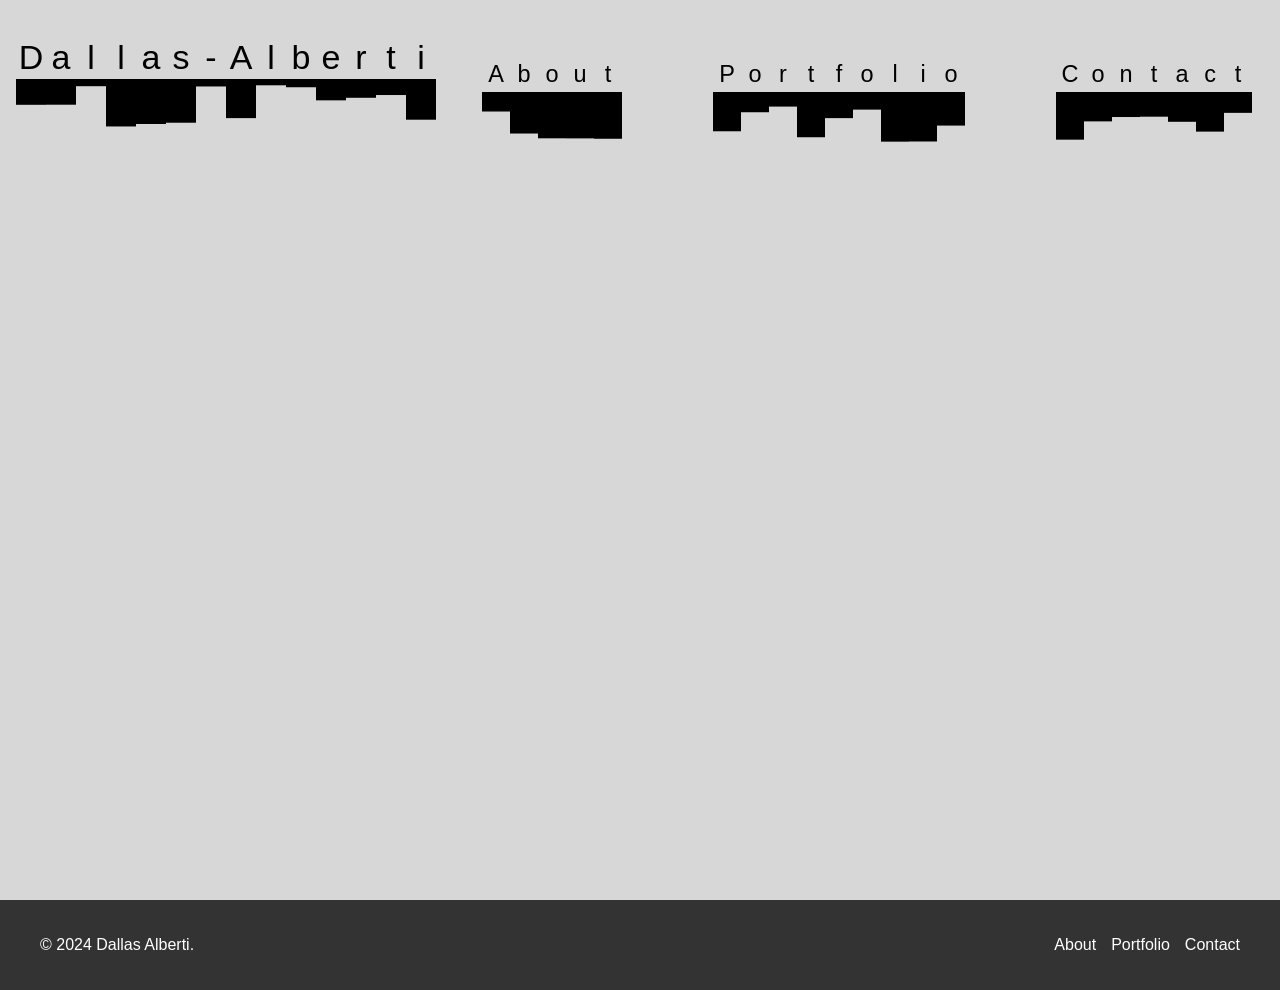
==== commit 32da4fc0: "Updates" ====
--- a/index.html
+++ b/index.html
@@ -1 +1 @@
-<!doctype html><html lang="en"><head><meta charset="utf-8"/><meta name="viewport" content="width=device-width,initial-scale=1"/><meta name="theme-color" content="#000000"/><meta name="description" content="Web site created using create-react-app"/><link rel="manifest" href="/manifest.json"/><title>Dallas A.</title><script defer="defer" src="/static/js/main.ea43ad44.js"></script><link href="/static/css/main.37e34f57.css" rel="stylesheet"></head><body><noscript>You need to enable JavaScript to run this app.</noscript><div id="root"></div></body></html>+<!doctype html><html lang="en"><head><meta charset="utf-8"/><meta name="viewport" content="width=device-width,initial-scale=1"/><meta name="theme-color" content="#000000"/><meta name="description" content="Web site created using create-react-app"/><link rel="manifest" href="/manifest.json"/><title>Dallas A.</title><script defer="defer" src="/static/js/main.296c7f70.js"></script><link href="/static/css/main.a2120322.css" rel="stylesheet"></head><body><noscript>You need to enable JavaScript to run this app.</noscript><div id="root"></div></body></html>
--- a/static/css/main.a2120322.css
+++ b/static/css/main.a2120322.css
@@ -0,0 +1,2 @@
+body{-webkit-font-smoothing:antialiased;-moz-osx-font-smoothing:grayscale;font-family:-apple-system,BlinkMacSystemFont,Segoe UI,Roboto,Oxygen,Ubuntu,Cantarell,Fira Sans,Droid Sans,Helvetica Neue,sans-serif;margin:0}code{font-family:source-code-pro,Menlo,Monaco,Consolas,Courier New,monospace}.App{height:100%;text-align:center;width:100%}.main-content-area.menu-open .home-container{z-index:-2}.App-logo{height:40vmin;pointer-events:none}@media (prefers-reduced-motion:no-preference){.App-logo{animation:App-logo-spin 20s linear infinite}}.forceGraph{position:absolute;top:0}.App-header{align-items:center;background-color:#d7d7d7;display:flex;flex-direction:column;font-size:calc(10px + 2vmin);justify-content:flex-start;min-height:100vh;overflow-x:hidden;overflow-y:hidden}*{-webkit-tap-highlight-color:transparent}.App-link{color:#61dafb}@keyframes App-logo-spin{0%{transform:rotate(0deg)}to{transform:rotate(1turn)}}.animated-vis{max-height:100%;max-width:100%}.circle-hover{transition:fill 1s}.stats{position:absolute}.navbar{align-items:center;display:flex;height:7rem;justify-content:space-between;margin:0 auto;padding:2rem 100% 2rem 1rem;position:sticky;top:0;width:calc(100vw - 1rem);z-index:7}.menuItem svg{pointer-events:none}.menuItem{font-size:calc(5px + 2vmin);padding-bottom:calc(20px + 2vw);padding-left:calc(20px + 2vw);padding-right:calc(20px + 2vw);z-index:10}.menuItem a:hover{cursor:pointer}.logo-container{align-items:center;display:flex;font-size:calc(20px + 2vmin)}.logo{height:50px}.desktopMenu{display:flex;margin-top:80px}.menuButton{background-color:#0e53df;color:#522222;padding:.5rem 1rem}.menuButton,.mobileMenuButton{border:none;cursor:pointer;display:none}.mobileMenuButton{background-color:#fff0;color:#ca1313;padding:.5rem 100px .5rem 2rem}@media (max-width:800px){.desktopMenu{display:flex;flex-direction:column;height:100vh}.menuButton{display:none}.mobileMenuButton{display:block;font-size:3rem;height:100px;width:100px}.mobileMenuButton .btn-line{background:#000;height:3px;margin:0 0 5px;transition:all .5s ease-out;width:28px}.line1{transform:rotate(45deg) translate(5px,5px)}.line2{opacity:0}.line3{transform:rotate(-45deg) translate(5px,-5px)}.menu{align-items:center;flex-direction:column;left:0;max-height:0;overflow:auto;position:absolute;top:9rem;transition:max-height .3s ease-out}.menu,.menu.open{display:flex;width:50%}.menu.open{max-height:100vh}.menu div{padding:1rem 0;text-align:center;width:100%}}circle.outer{transition:fill .5s ease-in-out,opacity .75s ease-in-out}circle.outer.connected-circle{fill:#5a82b4e6;opacity:1}circle.outer.unconnected-circle{opacity:0;pointer-events:none}.home-container{align-items:center;display:flex;height:80vh;justify-content:center;width:100%;z-index:5}.inner-container-home{max-width:1200px;width:100%}.visualization-selector{display:flex;flex-direction:column;gap:10px}.vis-square{background-color:#000;border:1px solid #000;cursor:pointer;height:15px;transition:background-color .3s;width:15px}.vis-square.active{background-color:red}.visualization-container{align-items:center;display:flex;justify-content:center}#my_dataviz svg{width:80%;z-index:5}@media (max-width:768px){.home-container{align-items:center;display:flex;flex-direction:column;justify-content:center}.visualization-selector{display:flex;flex-direction:row;gap:10px}}.portfolio-container{align-items:center;box-sizing:border-box;display:flex;flex-direction:column;justify-content:center;margin:0 auto;max-width:1200px;padding:50px}.portfolio-grid{column-count:3;column-gap:30px;padding-top:50px}.portfolio-item{background:#f0f0f0;break-inside:avoid;display:block;margin-bottom:30px;overflow:hidden;page-break-inside:avoid;position:relative;transition:box-shadow .3s ease}.title-div{align-items:center;align-items:flex-start;border-bottom:10px solid #000;display:flex;font-size:calc(5px + 2vmin);height:50px;padding:120px 0 10px;width:100%}.project-title-overlay h4{font-size:.8em;margin:0;padding:40px}.portfolio-item img{display:block;height:auto;transition:transform .3s ease;width:100%}.portfolio-item:hover img{transform:scale(1.1)}.portfolio-item:hover{box-shadow:0 4px 12px #0003}.project-title-overlay{align-items:center;background:#0006;color:#fff;display:flex;height:100%;justify-content:center;left:0;opacity:0;position:absolute;text-align:center;top:0;transition:opacity .3s ease;width:100%}.project-title-overlay>*{width:100%}.portfolio-item:hover .project-title-overlay{opacity:1}@media (max-width:768px){.portfolio-grid{column-count:2;gap:20px;grid-template-columns:repeat(auto-fit,minmax(200px,1fr))}}@media (max-width:480px){.portfolio-grid{grid-template-columns:1fr}}.about-container.hidden-when-menu-open{display:none}.about-container{flex-direction:column;margin:50px auto}.about-container,.about-container2{align-items:flex-start;display:flex;font-size:calc(5px + 1vmin);justify-content:space-between;max-width:1600px;padding:100px 20px 20px}.about-container2{flex-direction:row}.profile-picture-container{flex:1 1;margin-right:20px}.profile-picture{border-radius:50%;height:150px;object-fit:cover;width:150px}.about-details{flex:3 1;text-align:left}.skills-list{list-style-type:none;padding:0}.skills-list li{margin-bottom:5px}@media (max-width:768px){.about-container{padding:50px 0 0}.about-container2{align-items:center;flex-direction:column;padding-top:50px;width:calc(100vw - 40px)}.profile-picture-container{margin-bottom:20px;margin-right:0}}.resume-container{align-items:flex-start;display:flex;flex-direction:row;font-size:calc(5px + 1vmin);justify-content:space-between;margin:50px auto;max-width:800px;padding:100px 20px 20px}.resume-details{flex:2 1}.contact-container{align-items:flex-start;display:flex;flex-direction:row;font-size:calc(5px + 1vmin);justify-content:space-between;margin:50px auto;max-width:800px;padding:100px 20px 20px}.contact-details{flex:2 1}body,html{height:100%;margin:0}.footer{background-color:#333;bottom:0;color:#fff;padding:20px 0;position:relative;text-align:center;width:100%;z-index:5}.footer-content{align-items:center;display:flex;justify-content:space-between;margin:0 auto;max-width:1200px;padding:0 20px}.footer-links{display:flex;gap:15px;list-style:none;padding:0}.footer-links a{color:#fff;text-decoration:none}.footer-links a:hover{text-decoration:underline}body{display:flex;flex-direction:column;min-height:100vh}main{flex:1 1}.project-page-container{display:flex;flex-direction:column;margin:0 auto;padding:20px;text-align:left;width:calc(100vw - 40px)}.project-page-image{border-radius:8px;height:auto;margin-bottom:20px;width:100%}.project-details{display:flex;gap:5vw;grid-template-columns:1fr;max-width:1600px;padding-bottom:25vh}.project-detail-item{background-color:#fff0;border:1px solid #fff0;border-radius:8px;padding:15px;width:100%}.project-detail-item h3{font-size:1.2rem;text-align:center}.project-detail-item p{font-size:.8rem;text-align:center}.title{font-size:calc(16px + 3vmin);font-weight:500}.description{word-wrap:break-word;border-bottom:2px solid #000;font-size:calc(10px + 1vmin);font-weight:400;margin:0 auto;padding:40px;text-indent:20px;white-space:pre-line;width:100%}.link img{height:34px;width:34px}.link{font-size:calc(3px + 2vmin);font-weight:300}.link a{text-decoration:none}.project-page-container-innerflex{align-items:center;display:flex;flex-direction:column;padding-top:100px;width:100%}.title-link-wrapper{align-items:flex-start;display:flex;flex-direction:column;gap:10px;justify-content:flex-start}.project-page-container-innerflex2{max-width:1200px;padding-bottom:25vh}.project-page-container-innerflex3{align-items:flex-start;display:flex;flex-direction:column;padding:100px 10vw}.video-class{height:auto;max-width:1640px}@media (max-width:768px){.project-details{display:flex;flex-direction:column;gap:5vw;grid-template-columns:1fr;max-width:1600px;padding-bottom:25vh}.project-detail-item{width:fit-content}.project-detail-item h3{font-size:1.2rem;text-align:center}.project-detail-item p{font-size:.8rem;text-align:center}.description{padding:0 0 50px}}
+/*# sourceMappingURL=main.a2120322.css.map*/
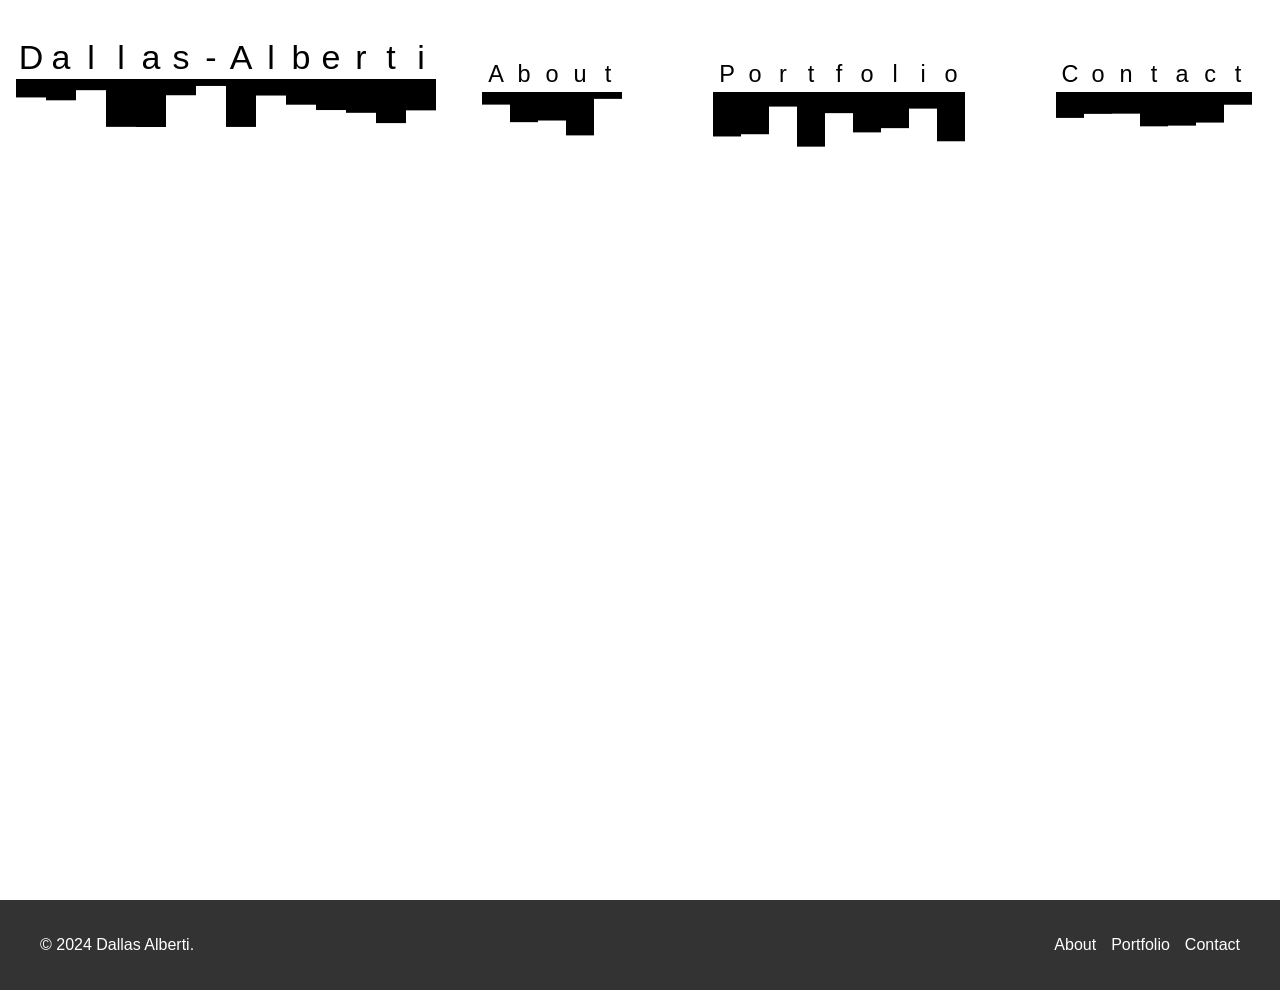
==== commit bcdbb3ae: "Updates" ====
--- a/index.html
+++ b/index.html
@@ -1 +1 @@
-<!doctype html><html lang="en"><head><meta charset="utf-8"/><meta name="viewport" content="width=device-width,initial-scale=1"/><meta name="theme-color" content="#000000"/><meta name="description" content="Web site created using create-react-app"/><link rel="manifest" href="/manifest.json"/><title>Dallas A.</title><script defer="defer" src="/static/js/main.296c7f70.js"></script><link href="/static/css/main.a2120322.css" rel="stylesheet"></head><body><noscript>You need to enable JavaScript to run this app.</noscript><div id="root"></div></body></html>+<!doctype html><html lang="en"><head><meta charset="utf-8"/><meta name="viewport" content="width=device-width,initial-scale=1"/><meta name="theme-color" content="#000000"/><meta name="description" content="Web site created using create-react-app"/><link rel="manifest" href="/manifest.json"/><title>Dallas A.</title><script defer="defer" src="/static/js/main.f035cc9c.js"></script><link href="/static/css/main.375d30de.css" rel="stylesheet"></head><body><noscript>You need to enable JavaScript to run this app.</noscript><div id="root"></div></body></html>
--- a/static/css/main.375d30de.css
+++ b/static/css/main.375d30de.css
@@ -0,0 +1,2 @@
+body{-webkit-font-smoothing:antialiased;-moz-osx-font-smoothing:grayscale;font-family:-apple-system,BlinkMacSystemFont,Segoe UI,Roboto,Oxygen,Ubuntu,Cantarell,Fira Sans,Droid Sans,Helvetica Neue,sans-serif;margin:0}code{font-family:source-code-pro,Menlo,Monaco,Consolas,Courier New,monospace}.App{height:100%;text-align:center;width:100%}.main-content-area.menu-open .home-container{z-index:-2}.App-logo{height:40vmin;pointer-events:none}@media (prefers-reduced-motion:no-preference){.App-logo{animation:App-logo-spin 20s linear infinite}}.forceGraph{position:absolute;top:0}.App-header{align-items:center;display:flex;flex-direction:column;font-size:calc(10px + 2vmin);justify-content:flex-start;min-height:100vh;overflow-x:hidden;overflow-y:hidden}*{-webkit-tap-highlight-color:transparent}.App-link{color:#61dafb}@keyframes App-logo-spin{0%{transform:rotate(0deg)}to{transform:rotate(1turn)}}.animated-vis{max-height:100%;max-width:100%}.circle-hover{transition:fill 1s}.stats{position:absolute}.navbar{align-items:center;display:flex;height:7rem;justify-content:space-between;margin:0 auto;padding:2rem 100% 2rem 1rem;position:sticky;top:0;width:calc(100vw - 1rem);z-index:7}.menuItem svg{pointer-events:none}.menuItem{font-size:calc(5px + 2vmin);padding-bottom:calc(20px + 2vw);padding-left:calc(20px + 2vw);padding-right:calc(20px + 2vw);z-index:10}.menuItem a:hover{cursor:pointer}.logo-container{align-items:center;display:flex;font-size:calc(20px + 2vmin)}.logo{height:50px}.desktopMenu{display:flex;margin-top:80px}.menuButton{background-color:#0e53df;color:#522222;padding:.5rem 1rem}.menuButton,.mobileMenuButton{border:none;cursor:pointer;display:none}.mobileMenuButton{background-color:#fff0;color:#ca1313;padding:.5rem 100px .5rem 2rem}@media (max-width:800px){.desktopMenu{display:flex;flex-direction:column;height:100vh}.menuButton{display:none}.mobileMenuButton{display:block;font-size:3rem;height:100px;width:100px}.mobileMenuButton .btn-line{background:#000;height:3px;margin:0 0 5px;transition:all .5s ease-out;width:28px}.line1{transform:rotate(45deg) translate(5px,5px)}.line2{opacity:0}.line3{transform:rotate(-45deg) translate(5px,-5px)}.menu{align-items:center;flex-direction:column;left:0;max-height:0;overflow:auto;position:absolute;top:9rem;transition:max-height .3s ease-out}.menu,.menu.open{display:flex;width:50%}.menu.open{max-height:100vh}.menu div{padding:1rem 0;text-align:center;width:100%}}circle.outer{transition:fill .5s ease-in-out,opacity .75s ease-in-out}circle.outer.connected-circle{fill:#5a82b4e6;opacity:1}circle.outer.unconnected-circle{opacity:0;pointer-events:none}.home-container{align-items:center;display:flex;height:80vh;justify-content:center;width:100%;z-index:5}.inner-container-home{max-width:1200px;width:100%}.visualization-selector{display:flex;flex-direction:column;gap:10px}.vis-square{background-color:#000;border:1px solid #000;cursor:pointer;height:15px;transition:background-color .3s;width:15px}.vis-square.active{background-color:red}.visualization-container{align-items:center;display:flex;justify-content:center}#my_dataviz svg{width:80%;z-index:5}@media (max-width:768px){.home-container{align-items:center;display:flex;flex-direction:column;justify-content:center}.visualization-selector{display:flex;flex-direction:row;gap:10px}}.portfolio-container{align-items:center;box-sizing:border-box;display:flex;flex-direction:column;justify-content:center;margin:0 auto;max-width:1200px;padding:50px}.portfolio-grid{column-count:3;column-gap:30px;padding-top:50px}.portfolio-item{background:#f0f0f0;break-inside:avoid;display:block;margin-bottom:30px;overflow:hidden;page-break-inside:avoid;position:relative;transition:box-shadow .3s ease}.title-div{align-items:center;align-items:flex-start;border-bottom:10px solid #000;display:flex;font-size:calc(5px + 2vmin);height:50px;padding:120px 0 10px;width:100%}.project-title-overlay h4{font-size:.8em;margin:0;padding:40px}.portfolio-item img{display:block;height:auto;transition:transform .3s ease;width:100%}.portfolio-item:hover img{transform:scale(1.1)}.portfolio-item:hover{box-shadow:0 4px 12px #0003}.project-title-overlay{align-items:center;background:#0006;color:#fff;display:flex;height:100%;justify-content:center;left:0;opacity:0;position:absolute;text-align:center;top:0;transition:opacity .3s ease;width:100%}.project-title-overlay>*{width:100%}.portfolio-item:hover .project-title-overlay{opacity:1}@media (max-width:768px){.portfolio-grid{column-count:2;gap:20px;grid-template-columns:repeat(auto-fit,minmax(200px,1fr))}}@media (max-width:480px){.portfolio-grid{grid-template-columns:1fr}}.about-container.hidden-when-menu-open{display:none}.about-container{flex-direction:column;margin:50px auto}.about-container,.about-container2{align-items:flex-start;display:flex;font-size:calc(5px + 1vmin);justify-content:space-between;max-width:1600px;padding:100px 20px 20px}.about-container2{flex-direction:row}.profile-picture-container{flex:1 1;margin-right:20px}.profile-picture{border-radius:50%;height:150px;object-fit:cover;width:150px}.about-details{flex:3 1;text-align:left}.skills-list{list-style-type:none;padding:0}.skills-list li{margin-bottom:5px}@media (max-width:768px){.about-container{padding:50px 0 0}.about-container2{align-items:center;flex-direction:column;padding-top:50px;width:calc(100vw - 40px)}.profile-picture-container{margin-bottom:20px;margin-right:0}}.resume-container{align-items:flex-start;display:flex;flex-direction:row;font-size:calc(5px + 1vmin);justify-content:space-between;margin:50px auto;max-width:800px;padding:100px 20px 20px}.resume-details{flex:2 1}.contact-container{align-items:flex-start;display:flex;flex-direction:row;font-size:calc(5px + 1vmin);justify-content:space-between;margin:50px auto;max-width:800px;padding:100px 20px 20px}.contact-details{flex:2 1}body,html{height:100%;margin:0}.footer{background-color:#333;bottom:0;color:#fff;padding:20px 0;position:relative;text-align:center;width:100%;z-index:5}.footer-content{align-items:center;display:flex;justify-content:space-between;margin:0 auto;max-width:1200px;padding:0 20px}.footer-links{display:flex;gap:15px;list-style:none;padding:0}.footer-links a{color:#fff;text-decoration:none}.footer-links a:hover{text-decoration:underline}body{display:flex;flex-direction:column;min-height:100vh}main{flex:1 1}.project-page-container{display:flex;flex-direction:column;margin:0 auto;padding:20px;text-align:left;width:calc(100vw - 40px)}.project-page-image{border-radius:8px;height:auto;margin-bottom:20px;width:100%}.project-details{display:flex;gap:5vw;grid-template-columns:1fr;max-width:1600px;padding-bottom:25vh}.project-detail-item{background-color:#fff0;border:1px solid #fff0;border-radius:8px;padding:15px;width:100%}.project-detail-item h3{font-size:1.2rem;text-align:center}.project-detail-item p{font-size:.8rem;text-align:center}.title{font-size:calc(16px + 3vmin);font-weight:500}.description{word-wrap:break-word;border-bottom:2px solid #000;font-size:calc(10px + 1vmin);font-weight:400;margin:0 auto;padding:40px;text-indent:20px;white-space:pre-line;width:100%}.link img{height:34px;width:34px}.link{font-size:calc(3px + 2vmin);font-weight:300}.link a{text-decoration:none}.project-page-container-innerflex{align-items:center;display:flex;flex-direction:column;padding-top:100px;width:100%}.title-link-wrapper{align-items:flex-start;display:flex;flex-direction:column;gap:10px;justify-content:flex-start}.project-page-container-innerflex2{max-width:1200px;padding-bottom:25vh}.project-page-container-innerflex3{align-items:flex-start;display:flex;flex-direction:column;padding:100px 10vw}.video-class{height:auto;max-width:1640px}@media (max-width:768px){.project-details{display:flex;flex-direction:column;gap:5vw;grid-template-columns:1fr;max-width:1600px;padding-bottom:25vh}.project-detail-item{width:fit-content}.project-detail-item h3{font-size:1.2rem;text-align:center}.project-detail-item p{font-size:.8rem;text-align:center}.description{padding:0 0 50px}}
+/*# sourceMappingURL=main.375d30de.css.map*/
